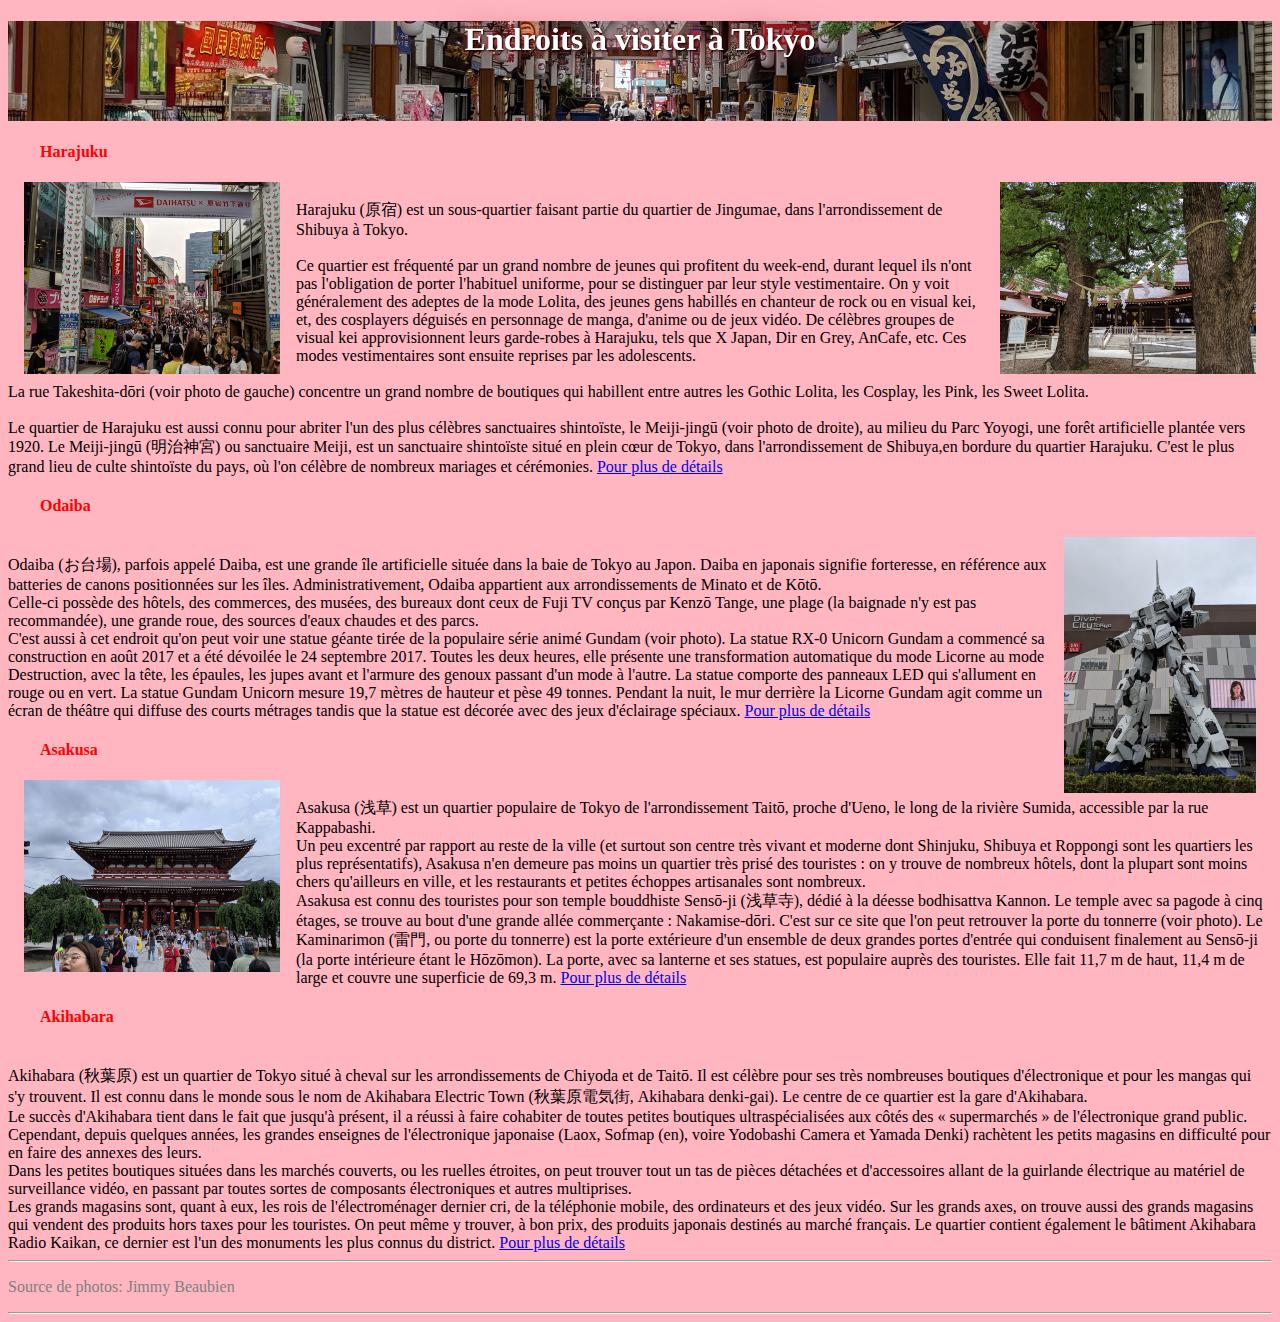
==== tokyo.html @ 8ad540c8 "first commit" ====
<!--Loic Beaupre-->
<!DOCTYPE html>
<html lang="fr">
    
<head>
    <meta charset="UTF-8">
    <meta name="viewport" content="width=device-width, initial-scale=1.0">
    <title>tokyo</title>
    <link rel="Stylesheet" href="css/style.css">
   


<style>
        header{
            background-image: url(images/banniere.jpg);
            background-size: cover;
            background-position: center;
            height: 100px; 
            text-align: center
        }
    </style>
    </head>
<body>
    <header
    style="color: white;">
        <h1>Endroits à visiter à Tokyo</h1>
    </header>

       
        <div style="padding-left: 32px;color: red;">
        <h4>Harajuku</h4>
    </div>
<a href="https://fr.wikipedia.org/wiki/Meiji-jing%C5%AB"><img src="images/meiji-jingu.jpg" alt=""
            style="max-width: 256px; max-height: 256px; float: right;padding-right: 16px; padding-left: 16px;"></a>
        <img src="images/harajuku.jpg" alt=""
            style="max-width: 256px; max-height: 256px; float: left; padding-right: 16px; padding-left: 16px;">

        <br> Harajuku (原宿) est un sous-quartier faisant partie du quartier de Jingumae, dans l'arrondissement de Shibuya
        à Tokyo.<br>
        <br>Ce quartier est fréquenté par un grand nombre de jeunes qui profitent du week-end, durant lequel ils n'ont pas
        l'obligation de porter l'habituel uniforme, pour se distinguer par leur style vestimentaire. On y voit généralement
        des adeptes de la mode Lolita, des jeunes gens habillés en chanteur de rock ou en visual kei, et, des cosplayers
        déguisés en personnage de manga, d'anime ou de jeux vidéo. De célèbres groupes de visual kei approvisionnent leurs
        garde-robes à Harajuku, tels que X Japan, Dir en Grey, AnCafe, etc. Ces modes vestimentaires sont ensuite reprises
        par les adolescents.<br>
        <br>La rue Takeshita-dōri (voir photo de gauche) concentre un grand nombre de boutiques qui habillent entre
        autres les
        Gothic Lolita, les Cosplay, les Pink, les Sweet Lolita.<br>
        <br>Le quartier de Harajuku est aussi connu pour abriter l'un des plus célèbres sanctuaires shintoïste, le
        Meiji-jingū
        (voir photo de droite), au milieu du Parc Yoyogi, une forêt artificielle plantée vers 1920. Le Meiji-jingū
        (明治神宮) ou
        sanctuaire Meiji, est un sanctuaire shintoïste situé en plein cœur de Tokyo, dans l'arrondissement de Shibuya,en bordure du quartier Harajuku.
        C'est le plus grand lieu de culte shintoïste du pays, où l'on célèbre de nombreux mariages et cérémonies.
<a href="https://fr.wikipedia.org/wiki/Harajuku" target="_blank">Pour plus de détails</a> 

 
    <div style="padding-left: 32px;color: red;">
    <h4>Odaiba</h4>
</div>
<a href="https://en.wikipedia.org/wiki/Statue_of_Unicorn_Gundam"><img src="images/gundam.jpg" alt=""
    style="max-width: 256px; max-height: 256px; float: right;padding-right: 16px; padding-left: 16px;"></a>
  
  <br>Odaiba (お台場), parfois appelé Daiba, est une grande île artificielle située dans la baie de Tokyo au Japon. Daiba en
japonais signifie forteresse, en référence aux batteries de canons positionnées sur les îles. Administrativement,
Odaiba appartient aux arrondissements de Minato et de Kōtō.

<br>Celle-ci possède des hôtels, des commerces, des musées, des bureaux dont ceux de Fuji TV conçus par Kenzō Tange, une
plage (la baignade n'y est pas recommandée), une grande roue, des sources d'eaux chaudes et des parcs.

<br>C'est aussi à cet endroit qu'on peut voir une statue géante tirée de la populaire série animé Gundam (voir photo).
La statue RX-0 Unicorn Gundam a commencé sa construction en août 2017 et a été dévoilée le 24 septembre 2017.
Toutes les deux heures, elle présente une transformation automatique du mode Licorne au mode Destruction, avec la
tête, les épaules, les jupes avant et l'armure des genoux passant d'un mode à l'autre. La statue comporte des
panneaux LED qui s'allument en rouge ou en vert. La statue Gundam Unicorn mesure 19,7 mètres de hauteur et pèse 49
tonnes. Pendant la nuit, le mur derrière la Licorne Gundam agit comme un écran de théâtre qui diffuse des courts
métrages tandis que la statue est décorée avec des jeux d'éclairage spéciaux.

<a href="https://fr.wikipedia.org/wiki/Odaiba" target="_blank">Pour plus de détails</a> 
    



    <div style="padding-left: 32px;color: red;">
    <h4>Asakusa</h4>
</div>
<a href="https://fr.wikipedia.org/wiki/Kaminarimon"><img src="images/kaminarimon.jpg" alt=""
    style="max-width: 256px; max-height: 256px; float: left;padding-right: 16px; padding-left: 16px;"></a>


<br>Asakusa (浅草) est un quartier populaire de Tokyo de l'arrondissement Taitō, proche d'Ueno, le long de la rivière
    Sumida, accessible par la rue Kappabashi.

<br> Un peu excentré par rapport au reste de la ville (et surtout son centre très vivant et moderne dont Shinjuku,
    Shibuya et Roppongi sont les quartiers les plus représentatifs), Asakusa n'en demeure pas moins un quartier très
    prisé des touristes : on y trouve de nombreux hôtels, dont la plupart sont moins chers qu'ailleurs en ville, et les
    restaurants et petites échoppes artisanales sont nombreux.

    <br>Asakusa est connu des touristes pour son temple bouddhiste Sensō-ji (浅草寺), dédié à la déesse bodhisattva Kannon. Le
    temple avec sa pagode à cinq étages, se trouve au bout d'une grande allée commerçante : Nakamise-dōri. C'est sur ce
    site que l'on peut retrouver la porte du tonnerre (voir photo). Le Kaminarimon (雷門, ou porte du tonnerre) est la
    porte extérieure d'un ensemble de deux grandes portes d'entrée qui conduisent finalement au Sensō-ji (la porte
    intérieure étant le Hōzōmon). La porte, avec sa lanterne et ses statues, est populaire auprès des touristes. Elle
    fait 11,7 m de haut, 11,4 m de large et couvre une superficie de 69,3 m.
    <a href="https://fr.wikipedia.org/wiki/Asakusa" target="_blank">Pour plus de détails</a>   
    
    
        <div style="padding-left: 32px;color: red;">
        <h4>Akihabara</h4>
    </div>
    <img src="images/Akihabara.jpg" alt=""
                style="max-width: 256px; max-height: 256px; float: right; padding-right: 16px; padding-left: 16px;">





<br> Akihabara (秋葉原) est un quartier de Tokyo situé à cheval sur les arrondissements de Chiyoda et de Taitō. Il est
    célèbre pour ses très nombreuses boutiques d'électronique et pour les mangas qui s'y trouvent. Il est connu dans le
    monde sous le nom de Akihabara Electric Town (秋葉原電気街, Akihabara denki-gai). Le centre de ce quartier est la gare
    d'Akihabara.

<br>Le succès d'Akihabara tient dans le fait que jusqu'à présent, il a réussi à faire cohabiter de toutes petites
    boutiques ultraspécialisées aux côtés des « supermarchés » de l'électronique grand public. Cependant, depuis
    quelques années, les grandes enseignes de l'électronique japonaise (Laox, Sofmap (en), voire Yodobashi Camera et
    Yamada Denki) rachètent les petits magasins en difficulté pour en faire des annexes des leurs.
    
<br>Dans les petites boutiques situées dans les marchés couverts, ou les ruelles étroites, on peut trouver tout un tas
    de pièces détachées et d'accessoires allant de la guirlande électrique au matériel de surveillance vidéo, en passant
    par toutes sortes de composants électroniques et autres multiprises.
    
<br>Les grands magasins sont, quant à eux, les rois de l'électroménager dernier cri, de la téléphonie mobile, des
    ordinateurs et des jeux vidéo. Sur les grands axes, on trouve aussi des grands magasins qui vendent des produits
    hors taxes pour les touristes. On peut même y trouver, à bon prix, des produits japonais destinés au marché
    français. Le quartier contient également le bâtiment Akihabara Radio Kaikan, ce dernier est l'un des monuments les
    plus connus du district.
    <a href="https://fr.wikipedia.org/wiki/Akihabara" target="_blank">Pour plus de détails</a>
    <hr>
    

        <p style="color: rgba(128, 128, 128, 1)">Source de photos: Jimmy Beaubien</p>
<hr>
      </body>
</html>
---- css/style.css ----
header h1  {
text-shadow : 1px 1px 2px black, 0 0 1em red, 0 0 0.2em red;
 filter: grayscale(0.5);
 
}
 body {
    background-color:lightpink;
    
}
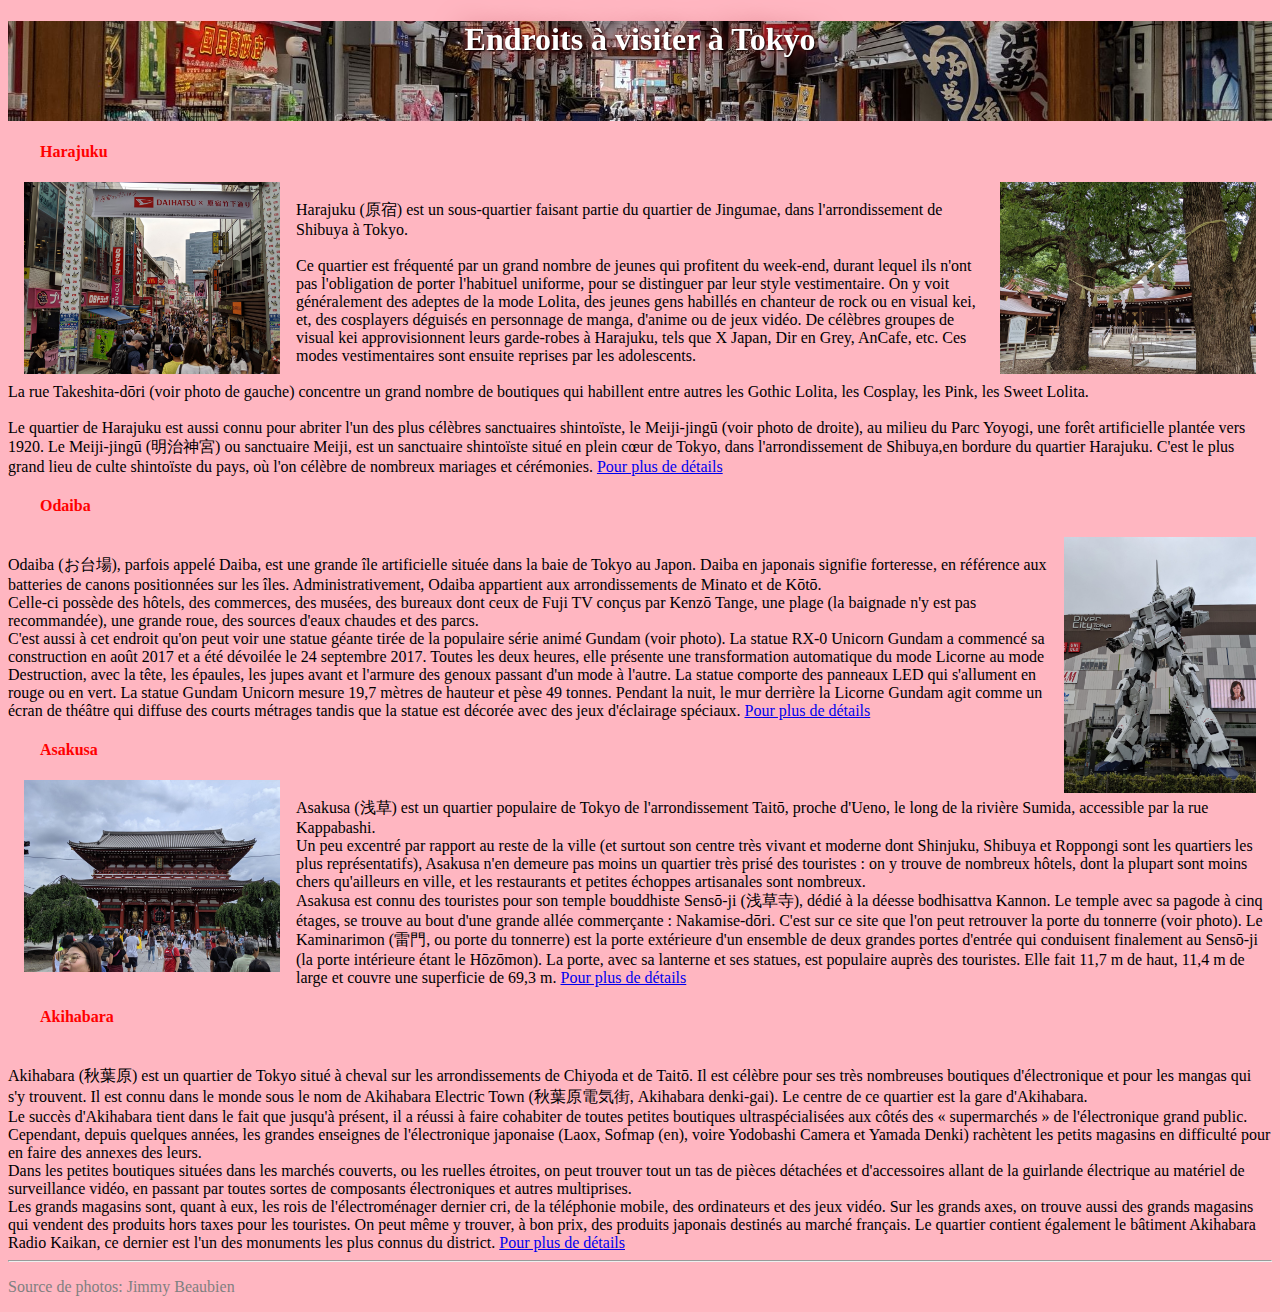
==== commit e2fb77bd: "edity" ====
--- a/tokyo.html
+++ b/tokyo.html
@@ -30,7 +30,7 @@
         <div style="padding-left: 32px;color: red;">
         <h4>Harajuku</h4>
     </div>
-<a href="https://fr.wikipedia.org/wiki/Meiji-jing%C5%AB"><img src="images/meiji-jingu.jpg" alt=""
+<a href="https://fr.wikipedia.org/wiki/Meiji-jing%C5%AB"target="_blank"><img src="images/meiji-jingu.jpg" alt=""
             style="max-width: 256px; max-height: 256px; float: right;padding-right: 16px; padding-left: 16px;"></a>
         <img src="images/harajuku.jpg" alt=""
             style="max-width: 256px; max-height: 256px; float: left; padding-right: 16px; padding-left: 16px;">
@@ -58,7 +58,7 @@
     <div style="padding-left: 32px;color: red;">
     <h4>Odaiba</h4>
 </div>
-<a href="https://en.wikipedia.org/wiki/Statue_of_Unicorn_Gundam"><img src="images/gundam.jpg" alt=""
+<a href="https://en.wikipedia.org/wiki/Statue_of_Unicorn_Gundam"target="_blank"><img src="images/gundam.jpg" alt=""
     style="max-width: 256px; max-height: 256px; float: right;padding-right: 16px; padding-left: 16px;"></a>
   
   <br>Odaiba (お台場), parfois appelé Daiba, est une grande île artificielle située dans la baie de Tokyo au Japon. Daiba en
@@ -84,7 +84,7 @@
     <div style="padding-left: 32px;color: red;">
     <h4>Asakusa</h4>
 </div>
-<a href="https://fr.wikipedia.org/wiki/Kaminarimon"><img src="images/kaminarimon.jpg" alt=""
+<a href="https://fr.wikipedia.org/wiki/Kaminarimon"target="_blank"><img src="images/kaminarimon.jpg" alt=""
     style="max-width: 256px; max-height: 256px; float: left;padding-right: 16px; padding-left: 16px;"></a>
 
 
@@ -139,6 +139,6 @@
     
 
         <p style="color: rgba(128, 128, 128, 1)">Source de photos: Jimmy Beaubien</p>
-<hr>
+
       </body>
 </html>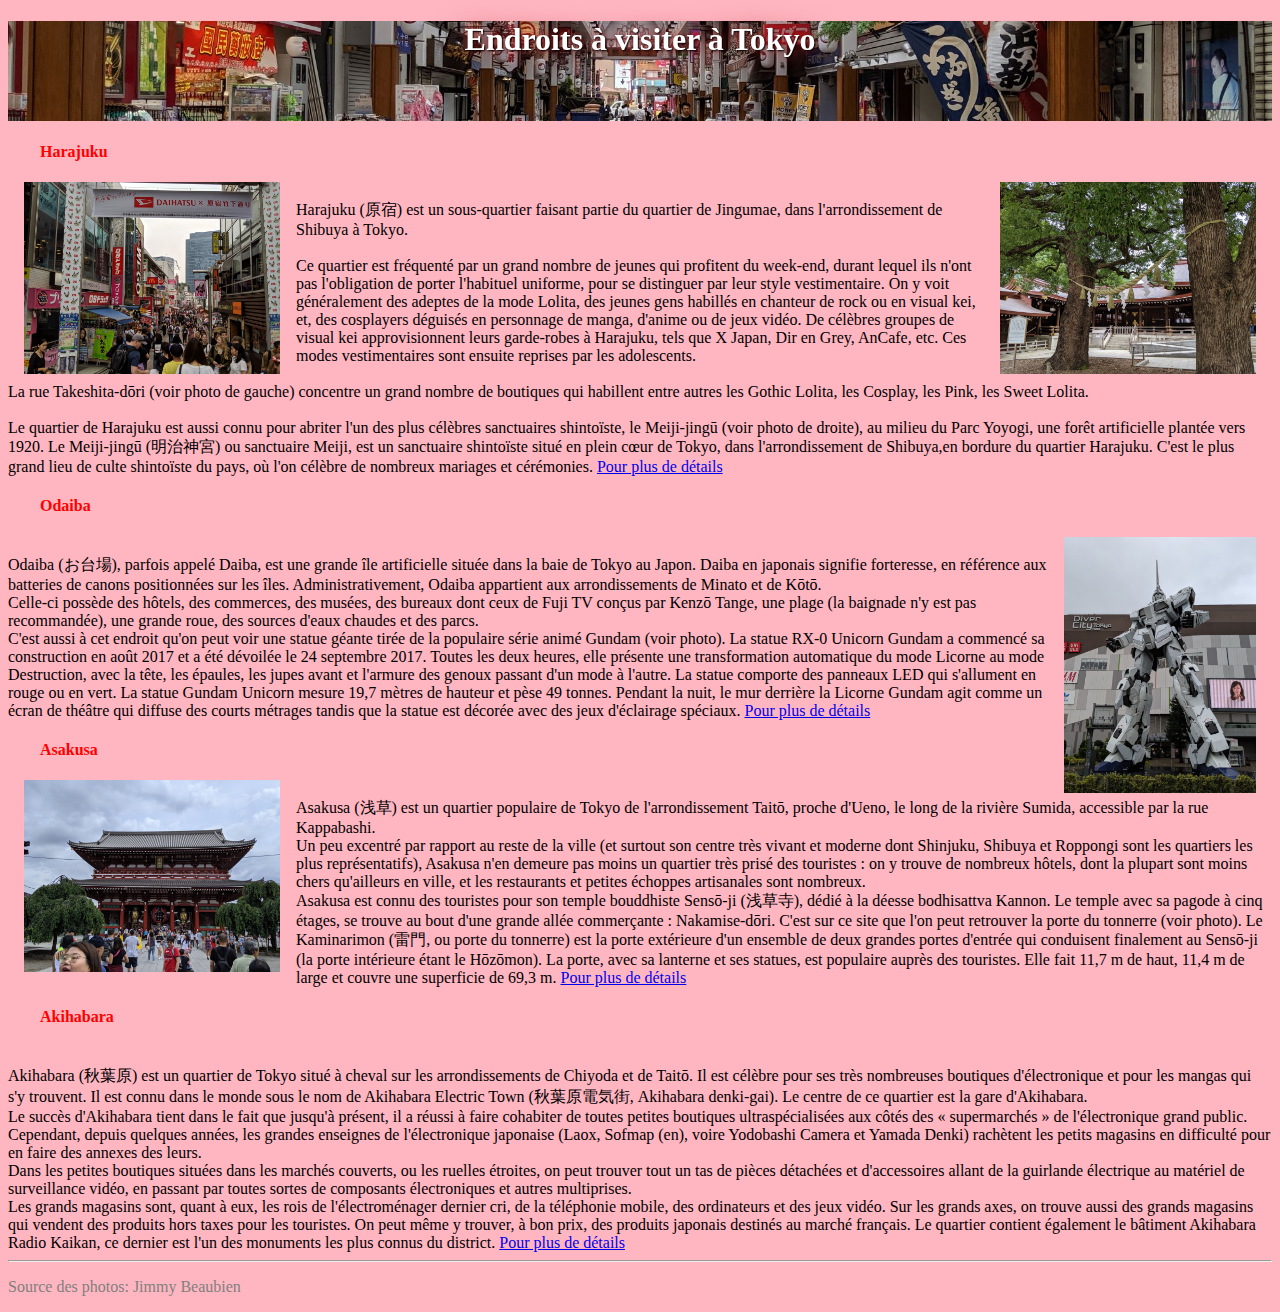
==== commit debbce92: "j" ====
--- a/tokyo.html
+++ b/tokyo.html
@@ -30,7 +30,7 @@
         <div style="padding-left: 32px;color: red;">
         <h4>Harajuku</h4>
     </div>
-<a href="https://fr.wikipedia.org/wiki/Meiji-jing%C5%AB"target="_blank"><img src="images/meiji-jingu.jpg" alt=""
+<a href="https://fr.wikipedia.org/wiki/Meiji-jing%C5%AB" target="_blank"><img src="images/meiji-jingu.jpg" alt=""
             style="max-width: 256px; max-height: 256px; float: right;padding-right: 16px; padding-left: 16px;"></a>
         <img src="images/harajuku.jpg" alt=""
             style="max-width: 256px; max-height: 256px; float: left; padding-right: 16px; padding-left: 16px;">
@@ -58,7 +58,7 @@
     <div style="padding-left: 32px;color: red;">
     <h4>Odaiba</h4>
 </div>
-<a href="https://en.wikipedia.org/wiki/Statue_of_Unicorn_Gundam"target="_blank"><img src="images/gundam.jpg" alt=""
+<a href="https://en.wikipedia.org/wiki/Statue_of_Unicorn_Gundam" target="_blank"><img src="images/gundam.jpg" alt=""
     style="max-width: 256px; max-height: 256px; float: right;padding-right: 16px; padding-left: 16px;"></a>
   
   <br>Odaiba (お台場), parfois appelé Daiba, est une grande île artificielle située dans la baie de Tokyo au Japon. Daiba en
@@ -84,7 +84,7 @@
     <div style="padding-left: 32px;color: red;">
     <h4>Asakusa</h4>
 </div>
-<a href="https://fr.wikipedia.org/wiki/Kaminarimon"target="_blank"><img src="images/kaminarimon.jpg" alt=""
+<a href="https://fr.wikipedia.org/wiki/Kaminarimon" target="_blank"><img src="images/kaminarimon.jpg" alt=""
     style="max-width: 256px; max-height: 256px; float: left;padding-right: 16px; padding-left: 16px;"></a>
 
 
@@ -138,7 +138,7 @@
     <hr>
     
 
-        <p style="color: rgba(128, 128, 128, 1)">Source de photos: Jimmy Beaubien</p>
+        <p style="color: rgba(128, 128, 128, 1)">Source des photos: Jimmy Beaubien</p>
 
       </body>
 </html>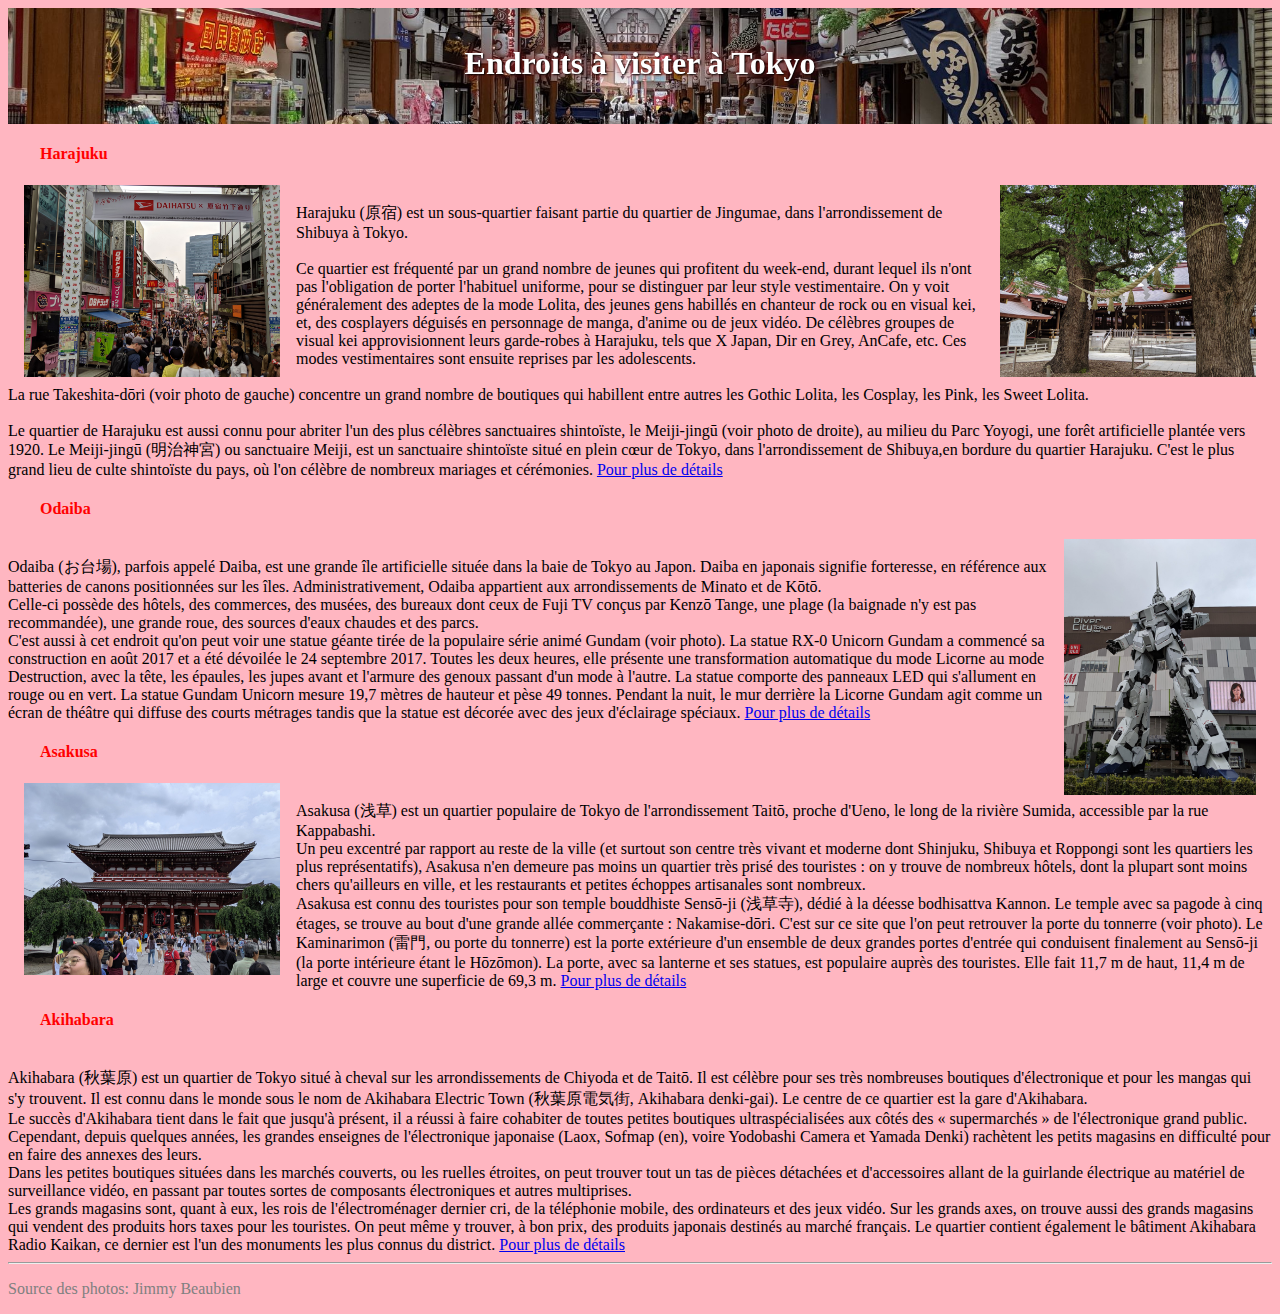
==== commit 4f121092: "" ====
--- a/tokyo.html
+++ b/tokyo.html
@@ -16,14 +16,20 @@
             background-size: cover;
             background-position: center;
             height: 100px; 
-            text-align: center
+            text-align: center;
+            padding-top: 16px;
+        
+
         }
     </style>
     </head>
 <body>
     <header
     style="color: white;">
-        <h1>Endroits à visiter à Tokyo</h1>
+        <h1
+        >
+        Endroits à visiter à Tokyo
+    </h1>
     </header>
 
        
